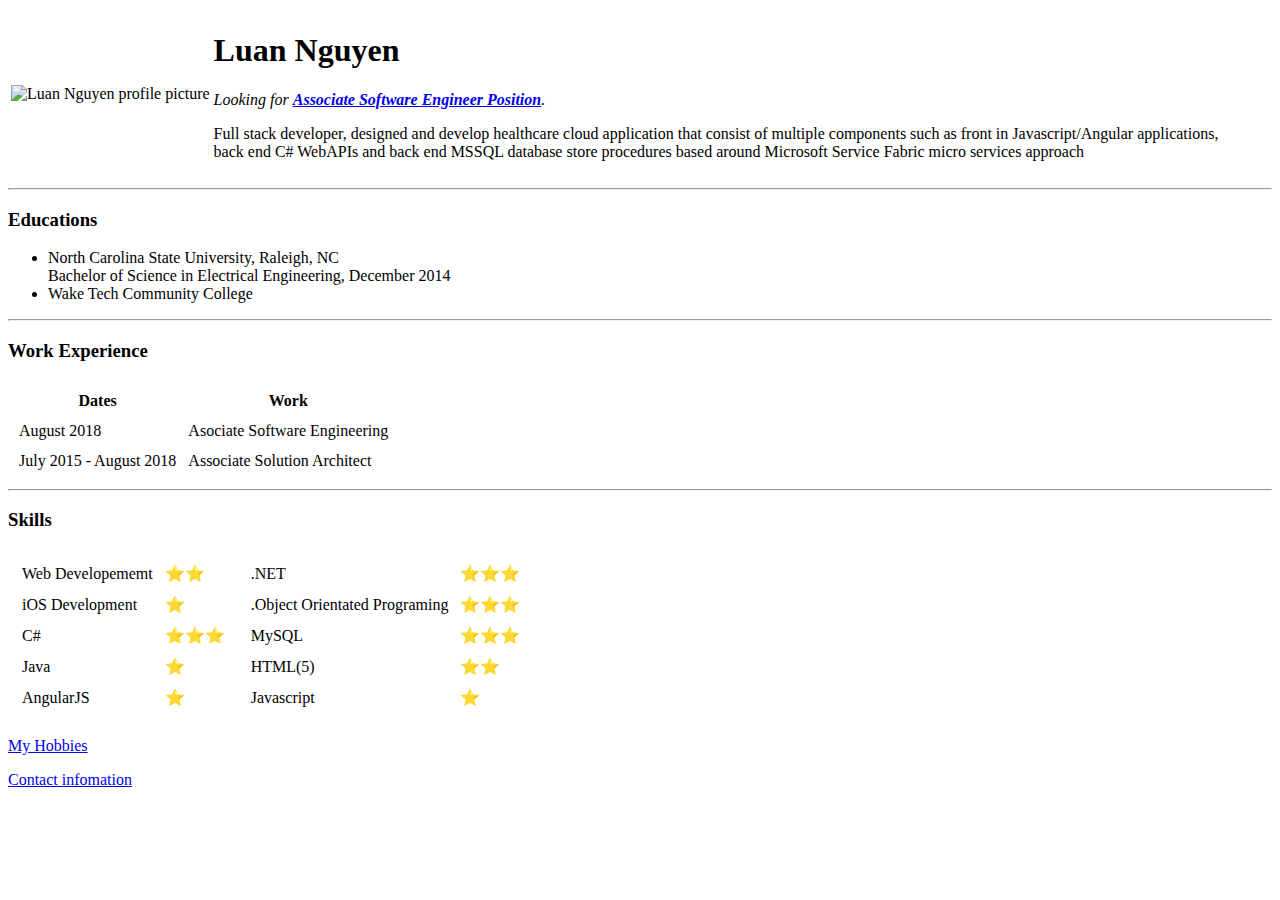
==== index.html @ cf1b6c40 "added initial cv website files" ====
<!DOCTYPE html>
<html lang="en" dir="ltr">

<head>
  <meta charset="utf-8">
  <title>Luan's Personal Website</title>
</head>

<body>
  <table>
    <tr>
      <td><img src="images/William.png" alt="Luan Nguyen profile picture"></td>
      <td>
        <h1>Luan Nguyen</h1>
        <p><em>Looking for <strong><a href="https://www.linkedin.com/in/william-nguyen-529a20b0/">Associate Software Engineer Position</a></strong>.</em></p>
        <p>Full stack developer, designed and develop healthcare cloud application that consist of multiple components such as front in Javascript/Angular applications, <br />back end C# WebAPIs and back end MSSQL database store procedures based
          around
          Microsoft Service Fabric micro services approach</p>
      </td>
    </tr>
  </table>
  <hr>
  <h3>Educations</h3>
  <ul>
    <li>North Carolina State University, Raleigh, NC <br>Bachelor of Science in Electrical Engineering, December 2014</li>
    <li>Wake Tech Community College</li>
  </ul>
  <hr>
  <!--Work Experiecce-->
  <h3>Work Experience</h3>
  <table cellspacing ="10">
    <thead>
      <tr>
        <th>Dates</th>
        <th>Work</th>
      </tr>
    </thead>
    <tbody>
      <tr>
        <td>August 2018</td>
        <td>Asociate Software Engineering</td>
      </tr>
      <tr>
        <td>July 2015 - August 2018</td>
        <td>Associate Solution Architect</td>
      </tr>
    </tbody>
  </table>
  <hr>
  <!--Skills-->
  <h3>Skills</h3>
  <table>
    <tr>
      <td>
        <table cellspacing ="10">
          <tr>
            <td>Web Developememt</td>
            <td>⭐⭐</td>
          </tr>
          <tr>
            <td>iOS Development</td>
            <td>⭐</td>
          </tr>
          <tr>
            <td>C#</td>
            <td>⭐⭐⭐</td>
          </tr>
          <tr>
            <td>Java</td>
            <td>⭐</td>
          </tr>
          <tr>
            <td>AngularJS</td>
            <td>⭐</td>
          </tr>
        </table>
      </td>
      <td>
        <table cellspacing ="10">
          <tr>
            <td>.NET</td>
            <td>⭐⭐⭐</td>
          </tr>
          <tr>
            <td>.Object Orientated Programing</td>
            <td>⭐⭐⭐</td>
          </tr>
          <tr>
            <td>MySQL</td>
            <td>⭐⭐⭐</td>
          </tr>
          <tr>
            <td>HTML(5)</td>
            <td>⭐⭐</td>
          </tr>
          <tr>
            <td>Javascript</td>
            <td>⭐</td>
          </tr>
        </table>
      </td>
    </tr>
  </table>

  <p><a href="hobbies.html">My Hobbies</a></p>

  <p><a href="Contact.html">Contact infomation</a></p>


</body>

</html>
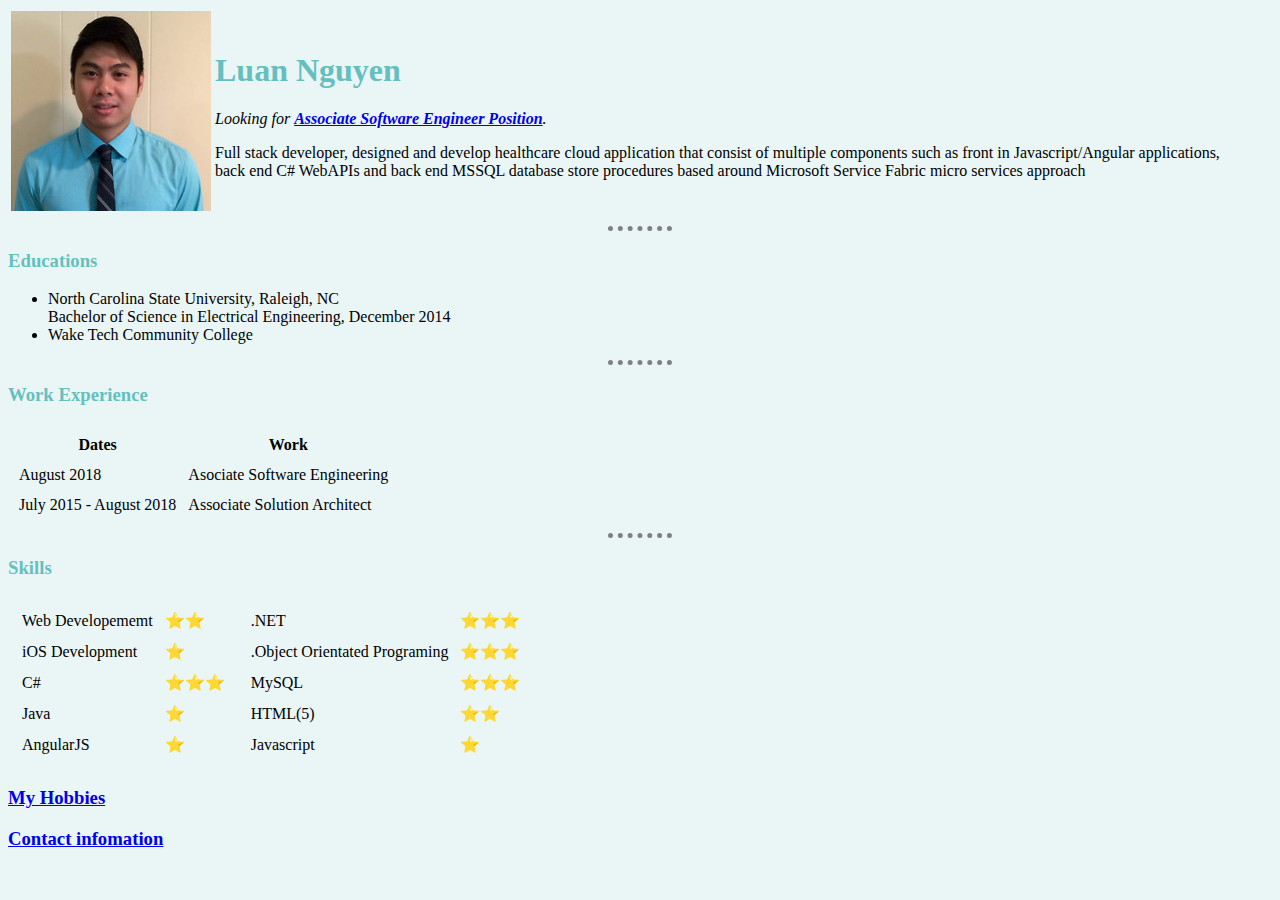
==== commit 01dfe996: "add css styles" ====
--- a/index.html
+++ b/index.html
@@ -4,6 +4,7 @@
 <head>
   <meta charset="utf-8">
   <title>Luan's Personal Website</title>
+  <link rel="stylesheet" href="css/styles.css">
 </head>
 
 <body>
@@ -28,7 +29,7 @@
   <hr>
   <!--Work Experiecce-->
   <h3>Work Experience</h3>
-  <table cellspacing ="10">
+  <table cellspacing="10">
     <thead>
       <tr>
         <th>Dates</th>
@@ -52,7 +53,7 @@
   <table>
     <tr>
       <td>
-        <table cellspacing ="10">
+        <table cellspacing="10">
           <tr>
             <td>Web Developememt</td>
             <td>⭐⭐</td>
@@ -76,7 +77,7 @@
         </table>
       </td>
       <td>
-        <table cellspacing ="10">
+        <table cellspacing="10">
           <tr>
             <td>.NET</td>
             <td>⭐⭐⭐</td>
@@ -102,10 +103,13 @@
     </tr>
   </table>
 
-  <p><a href="hobbies.html">My Hobbies</a></p>
+  <h3>
+    <p><a href="hobbies.html">My Hobbies</a></p>
+  </h3>
 
-  <p><a href="Contact.html">Contact infomation</a></p>
-
+  <h3>
+    <p><a href="Contact.html">Contact infomation</a></p>
+  </h3>
 
 </body>
 
--- a/css/styles.css
+++ b/css/styles.css
@@ -0,0 +1,18 @@
+body {
+  background-color: #EAF6F6;
+}
+
+hr {
+  border-style: dotted none none;
+  border-color: grey;
+  border-width: 5px;
+  width: 5%
+}
+
+h1 {
+  color: #66BFBF;
+}
+
+h3 {
+  color: #66BFBF;
+}
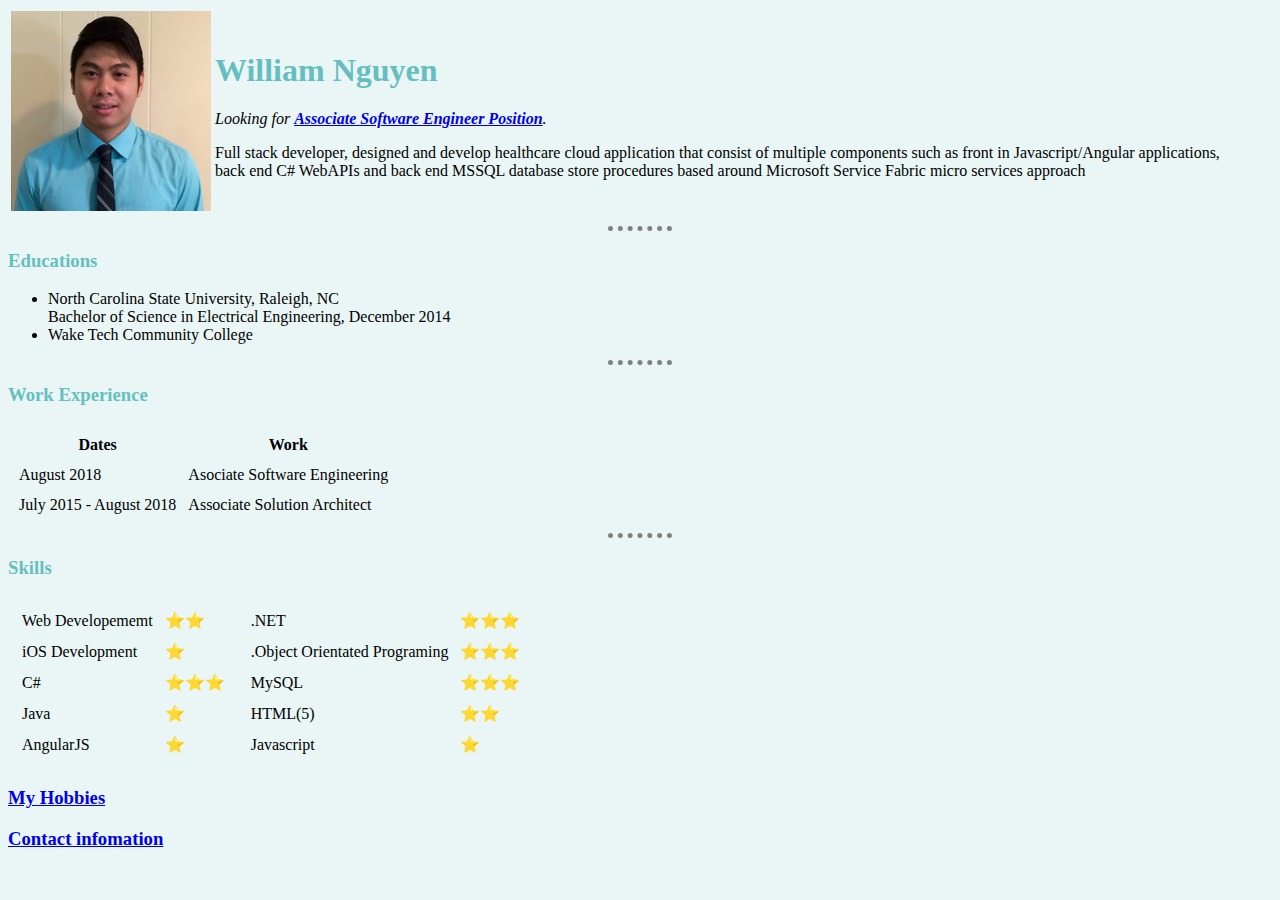
==== commit 57b5d3a1: "Add files via upload" ====
--- a/index.html
+++ b/index.html
@@ -1,116 +1,120 @@
 <!DOCTYPE html>
 <html lang="en" dir="ltr">
+  <head>
+    <meta charset="utf-8" />
+    <title>William's Personal Website</title>
+    <link rel="stylesheet" href="css/styles.css" />
+  </head>
 
-<head>
-  <meta charset="utf-8">
-  <title>Luan's Personal Website</title>
-  <link rel="stylesheet" href="css/styles.css">
-</head>
+  <body>
+    <table>
+      <tr>
+        <td><img src="images/William.png" alt="Luan Nguyen profile picture" /></td>
+        <td>
+          <h1>William Nguyen</h1>
+          <p>
+            <em
+              >Looking for <strong><a href="https://www.linkedin.com/in/william-nguyen-529a20b0/">Associate Software Engineer Position</a></strong
+              >.</em
+            >
+          </p>
+          <p>
+            Full stack developer, designed and develop healthcare cloud application that consist of multiple components such as front in
+            Javascript/Angular applications, <br />back end C# WebAPIs and back end MSSQL database store procedures based around Microsoft Service
+            Fabric micro services approach
+          </p>
+        </td>
+      </tr>
+    </table>
+    <hr />
+    <h3>Educations</h3>
+    <ul>
+      <li>North Carolina State University, Raleigh, NC <br />Bachelor of Science in Electrical Engineering, December 2014</li>
+      <li>Wake Tech Community College</li>
+    </ul>
+    <hr />
+    <!--Work Experiecce-->
+    <h3>Work Experience</h3>
+    <table cellspacing="10">
+      <thead>
+        <tr>
+          <th>Dates</th>
+          <th>Work</th>
+        </tr>
+      </thead>
+      <tbody>
+        <tr>
+          <td>August 2018</td>
+          <td>Asociate Software Engineering</td>
+        </tr>
+        <tr>
+          <td>July 2015 - August 2018</td>
+          <td>Associate Solution Architect</td>
+        </tr>
+      </tbody>
+    </table>
+    <hr />
+    <!--Skills-->
+    <h3>Skills</h3>
+    <table>
+      <tr>
+        <td>
+          <table cellspacing="10">
+            <tr>
+              <td>Web Developememt</td>
+              <td>⭐⭐</td>
+            </tr>
+            <tr>
+              <td>iOS Development</td>
+              <td>⭐</td>
+            </tr>
+            <tr>
+              <td>C#</td>
+              <td>⭐⭐⭐</td>
+            </tr>
+            <tr>
+              <td>Java</td>
+              <td>⭐</td>
+            </tr>
+            <tr>
+              <td>AngularJS</td>
+              <td>⭐</td>
+            </tr>
+          </table>
+        </td>
+        <td>
+          <table cellspacing="10">
+            <tr>
+              <td>.NET</td>
+              <td>⭐⭐⭐</td>
+            </tr>
+            <tr>
+              <td>.Object Orientated Programing</td>
+              <td>⭐⭐⭐</td>
+            </tr>
+            <tr>
+              <td>MySQL</td>
+              <td>⭐⭐⭐</td>
+            </tr>
+            <tr>
+              <td>HTML(5)</td>
+              <td>⭐⭐</td>
+            </tr>
+            <tr>
+              <td>Javascript</td>
+              <td>⭐</td>
+            </tr>
+          </table>
+        </td>
+      </tr>
+    </table>
 
-<body>
-  <table>
-    <tr>
-      <td><img src="images/William.png" alt="Luan Nguyen profile picture"></td>
-      <td>
-        <h1>Luan Nguyen</h1>
-        <p><em>Looking for <strong><a href="https://www.linkedin.com/in/william-nguyen-529a20b0/">Associate Software Engineer Position</a></strong>.</em></p>
-        <p>Full stack developer, designed and develop healthcare cloud application that consist of multiple components such as front in Javascript/Angular applications, <br />back end C# WebAPIs and back end MSSQL database store procedures based
-          around
-          Microsoft Service Fabric micro services approach</p>
-      </td>
-    </tr>
-  </table>
-  <hr>
-  <h3>Educations</h3>
-  <ul>
-    <li>North Carolina State University, Raleigh, NC <br>Bachelor of Science in Electrical Engineering, December 2014</li>
-    <li>Wake Tech Community College</li>
-  </ul>
-  <hr>
-  <!--Work Experiecce-->
-  <h3>Work Experience</h3>
-  <table cellspacing="10">
-    <thead>
-      <tr>
-        <th>Dates</th>
-        <th>Work</th>
-      </tr>
-    </thead>
-    <tbody>
-      <tr>
-        <td>August 2018</td>
-        <td>Asociate Software Engineering</td>
-      </tr>
-      <tr>
-        <td>July 2015 - August 2018</td>
-        <td>Associate Solution Architect</td>
-      </tr>
-    </tbody>
-  </table>
-  <hr>
-  <!--Skills-->
-  <h3>Skills</h3>
-  <table>
-    <tr>
-      <td>
-        <table cellspacing="10">
-          <tr>
-            <td>Web Developememt</td>
-            <td>⭐⭐</td>
-          </tr>
-          <tr>
-            <td>iOS Development</td>
-            <td>⭐</td>
-          </tr>
-          <tr>
-            <td>C#</td>
-            <td>⭐⭐⭐</td>
-          </tr>
-          <tr>
-            <td>Java</td>
-            <td>⭐</td>
-          </tr>
-          <tr>
-            <td>AngularJS</td>
-            <td>⭐</td>
-          </tr>
-        </table>
-      </td>
-      <td>
-        <table cellspacing="10">
-          <tr>
-            <td>.NET</td>
-            <td>⭐⭐⭐</td>
-          </tr>
-          <tr>
-            <td>.Object Orientated Programing</td>
-            <td>⭐⭐⭐</td>
-          </tr>
-          <tr>
-            <td>MySQL</td>
-            <td>⭐⭐⭐</td>
-          </tr>
-          <tr>
-            <td>HTML(5)</td>
-            <td>⭐⭐</td>
-          </tr>
-          <tr>
-            <td>Javascript</td>
-            <td>⭐</td>
-          </tr>
-        </table>
-      </td>
-    </tr>
-  </table>
+    <h3>
+      <p><a href="hobbies.html">My Hobbies</a></p>
+    </h3>
 
-  <h3>
-    <p><a href="hobbies.html">My Hobbies</a></p>
-  </h3>
-
-  <h3>
-    <p><a href="Contact.html">Contact infomation</a></p>
-  </h3>
-
-</body>
-
+    <h3>
+      <p><a href="Contact.html">Contact infomation</a></p>
+    </h3>
+  </body>
 </html>
